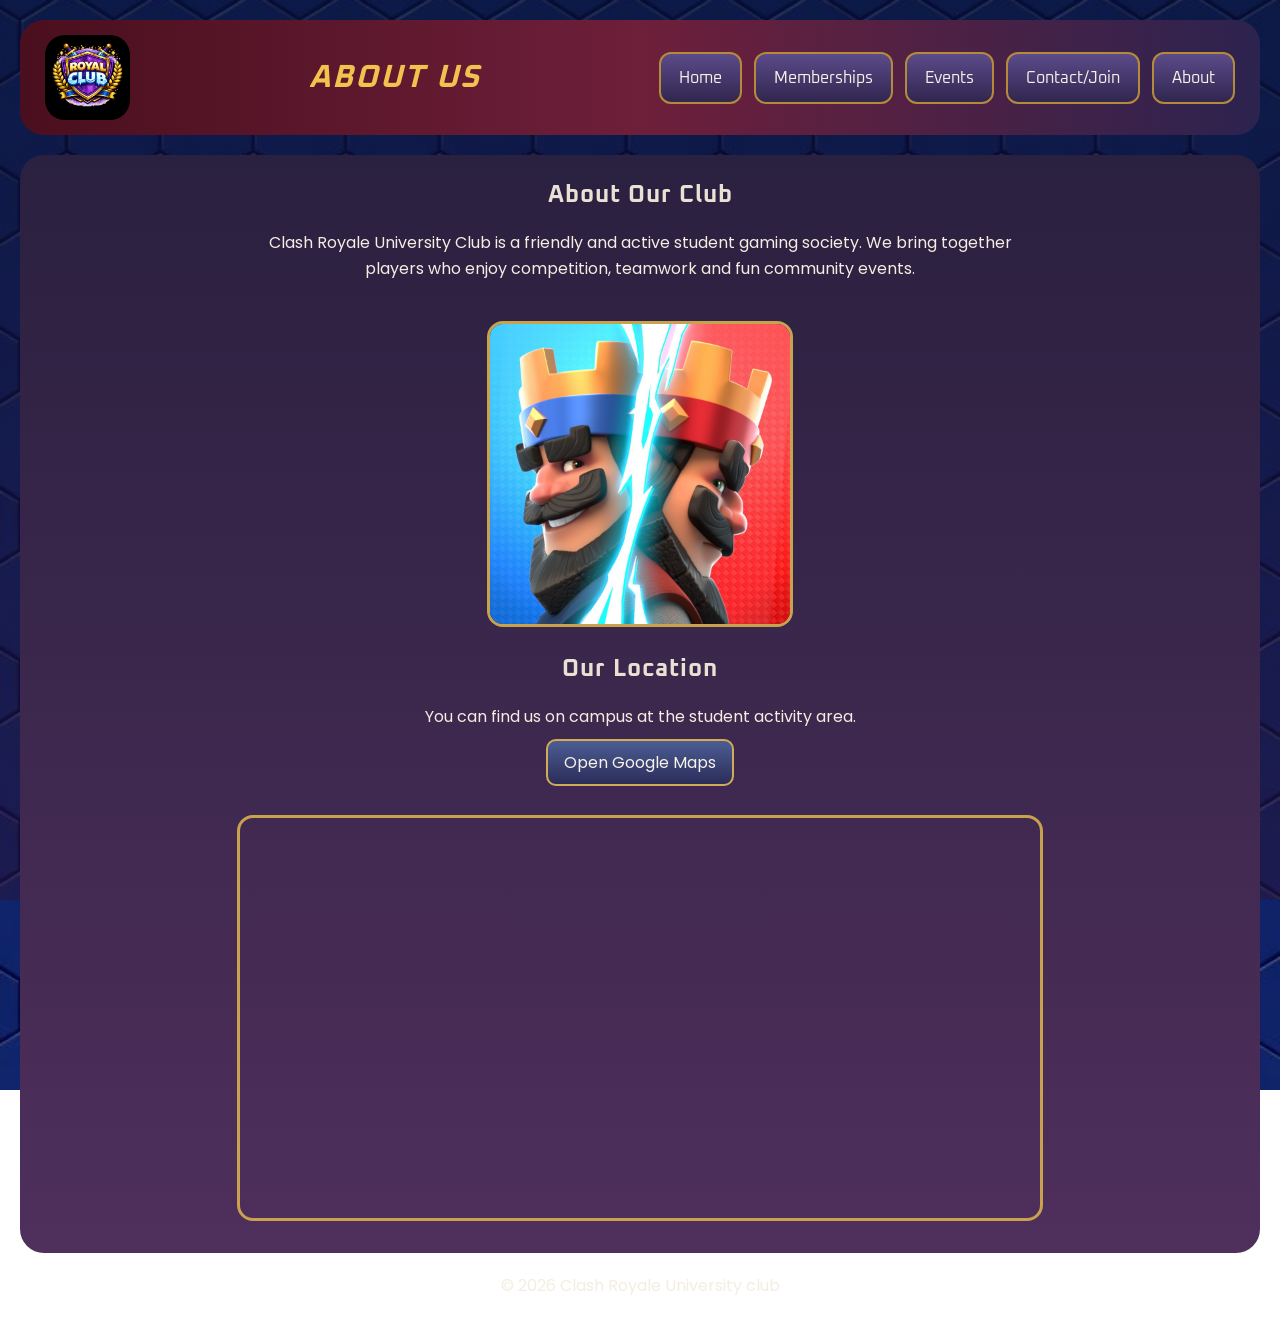
==== AboutUs.html @ 62acb9d7 "Add files via upload" ====
<!DOCTYPE html>
<html lang="en">
<head>
    <meta charset="UTF-8">
    <meta name="description" content="About Us page for Clash Royale University Club">
    <meta name="viewport" content="width=device-width, initial-scale=1.0">
    <title>About Us</title>

    <link rel="stylesheet" href="Styles/style.css">
    <link rel="preconnect" href="https://fonts.googleapis.com">
    <link rel="preconnect" href="https://fonts.gstatic.com" crossorigin>
    <link href="https://fonts.googleapis.com/css2?family=Oxanium:wght@500;700&family=Poppins:wght@400;500;600&display=swap" rel="stylesheet">
</head>
<body>

<header class="topbar">
    <img class="logo" src="Images/royal_club_logo.jpg" alt="Club logo">

    <h1>About Us</h1>

    <nav>
        <ul>
            <li><a href="index.html">Home</a></li>
            <li><a href="Memberships.html">Memberships</a></li>
            <li><a href="Events.html">Events</a></li>
            <li><a href="ContactInfo.html">Contact/Join</a></li>
            <li><a href="AboutUs.html">About</a></li>
        </ul>
    </nav>
</header>

<main class="about-page">
    <h2>About Our Club</h2>

    <p>
        Clash Royale University Club is a friendly and active student gaming society.
        We bring together players who enjoy competition, teamwork and fun community events.
    </p>

    <img class="about-image" src="Images/clash_royale_about.jpg" alt="Club image">

    <h2>Our Location</h2>

    <p>
        You can find us on campus at the student activity area.
    </p>

    <p class="map-link">
        <a href="https://www.google.com/maps" target="_blank">Open Google Maps</a>
    </p>

    <iframe
        class="club-map"
        src="https://www.google.com/maps/embed?pb=!1m18!1m12!1m3!1d2329.401403428231!2d-8.463897922906394!3d54.2791663045201!2m3!1f0!2f0!3f0!3m2!1i1024!2i768!4f13.1!3m3!1m2!1s0x485ee84ef3fb4b37%3A0xc76b5b21d985fb79!2sAtlantic%20Technological%20University%20Sligo!5e0!3m2!1sen!2sie!4v1773768294676!5m2!1sen!2sie"
        allowfullscreen=""
        loading="lazy">
    </iframe>
</main>

<footer>
    <p>&copy; 2026 Clash Royale University club</p>
</footer>

</body>
</html>
---- Styles/style.css ----
header {
    background: linear-gradient(to right, #4a0f1e, #6e1f3a, #2c234f);
    border-radius: 24px;
}

.topbar {
    display: flex;
    align-items: center;
    justify-content: space-between;
    padding: 15px 25px;
}

.logo {
    width: 85px;
    height: 85px;
    border-radius: 20px;
}

h1 {
    font-size: 2rem;
    text-transform: uppercase;
    letter-spacing: 2px;
    color: #f2c14e;
    font-style: italic;
    font-family: "Oxanium", sans-serif;
}

h1:hover {
    color: #ffe28a;
    transition: 0.5s;
}

nav ul {
    display: flex;
    gap: 12px;
    margin: 0;
    padding: 0;
    list-style: none;
}

nav ul li {
    background: linear-gradient(to bottom, #5b4b8a, #31264f);
    display: flex;
    align-items: center;
    justify-content: center;
    padding: 14px 18px;
    border: 2px solid #b58a3a;
    border-radius: 12px;
    transition: 0.3s;
}

nav ul li:hover {
    background: #f2c14e;
    transform: translateY(-2px);
}

nav ul li a {
    color: #f4f0e6;
    text-decoration: none;
    font-family: "Oxanium", sans-serif;
}

nav ul li:hover a {
    color: #1a1633;
}

body {
    background:
        linear-gradient(rgba(9, 18, 43, 0.55), rgba(44, 18, 51, 0.45)),
        url("../Images/hex_background.jpg");
    background-size: cover;
    background-repeat: no-repeat;
    background-position: center;
    background-attachment: fixed;
    font-family: "Poppins", sans-serif;
    color: #e8e1d4;
    margin: 0;
    padding: 20px;
}

h2, h3 {
    font-family: "Oxanium", sans-serif;
    letter-spacing: 1px;
}

main {
    background: linear-gradient(to bottom, #2c4f7d, #2d2348);
    border-radius: 24px;
    padding: 25px;
    margin-top: 20px;
    text-align: center;
}

h2 {
    text-align: center;
    margin-top: 0;
}

main p {
    max-width: 800px;
    margin: 20px auto;
    line-height: 1.6;
    color: #f1e7d2;
}

.main-buttons a {
    background: linear-gradient(to bottom, #d2a84c, #8c5b1f);
    display: inline-block;
    padding: 14px 18px;
    border: 2px solid #f3d17a;
    border-radius: 12px;
    text-decoration: none;
    margin: 0 10px;
    color: #20162f;
    font-weight: bold;
}

.main-buttons a:hover {
    background: linear-gradient(to bottom, #ffe08a, #c98d2f);
    color: #111111;
    transition: 0.3s;
}

.title-red {
    color: #d94a3a;
}

.title-blue {
    color: #8ecae6;
}

.events-section {
    background: linear-gradient(to bottom, #2a203f, #4f2f5c);
    border-radius: 24px;
    padding: 25px;
    margin-top: 20px;
    text-align: center;
}

.events-section h2 {
    text-align: left;
    color: #f2c14e;
    margin-bottom: 20px;
}

.event-card {
    background: linear-gradient(to bottom, #5a3a78, #2a1e3b);
    display: inline-block;
    width: 250px;
    margin: 10px;
    padding: 20px;
    border: 2px solid #c9a24d;
    border-radius: 16px;
    vertical-align: top;
    text-align: center;
}

.event-card h3 {
    color: #ffd166;
    margin-top: 0;
}

.event-card p {
    color: #f4ede1;
    margin: 10px 0 0 0;
}

.contact-section {
    background: linear-gradient(to bottom, rgba(25, 19, 40, 0.92), rgba(10, 12, 28, 0.92));
    border-radius: 24px;
    padding: 25px;
    margin-top: 20px;
    text-align: center;
}

.contact-section h2 {
    color: #f2c14e;
    margin-top: 0;
}

.contact-icons {
    margin-top: 15px;
}

.contact-icons a {
    display: inline-block;
    margin: 0 10px;
}

.contact-icons img {
    width: 40px;
    height: 40px;
    border-radius: 8px;
}

.contact-info {
    margin-top: 15px;
}

.contact-info a {
    background: linear-gradient(to bottom, #4c5d94, #2b2d59);
    color: #f8f3ea;
    text-decoration: none;
    padding: 10px 16px;
    border: 2px solid #d3ab55;
    border-radius: 10px;
}

.contact-info a:hover {
    background: #f2c14e;
    color: #1b1730;
    transition: 0.3s;
}

footer {
    text-align: center;
    margin-top: 20px;
    color: #f4ede1;
}
.form-page {
    background: linear-gradient(to bottom, #2c4f7d, #2d2348);
    border-radius: 24px;
    padding: 25px;
    margin-top: 20px;
    text-align: center;
}

.join-form {
    max-width: 600px;
    margin: 20px auto;
    text-align: left;
}

.join-form label {
    display: block;
    margin-top: 15px;
    margin-bottom: 5px;
    color: #f1e7d2;
    font-family: "Oxanium", sans-serif;
}

.join-form input[type="text"],
.join-form input[type="email"],
.join-form select,
.join-form textarea {
    width: 100%;
    padding: 12px;
    border: 2px solid #c9a24d;
    border-radius: 10px;
    background-color: #f4ede1;
    box-sizing: border-box;
    font-family: "Poppins", sans-serif;
}

.join-form input[type="submit"] {
    margin-top: 20px;
    background: linear-gradient(to bottom, #d2a84c, #8c5b1f);
    color: #20162f;
    border: 2px solid #f3d17a;
    padding: 12px 20px;
    border-radius: 12px;
    cursor: pointer;
    font-weight: bold;
}

.join-form input[type="submit"]:hover {
    background: linear-gradient(to bottom, #ffe08a, #c98d2f);
}

.about-page {
    background: linear-gradient(to bottom, #2a203f, #4f2f5c);
    border-radius: 24px;
    padding: 25px;
    margin-top: 20px;
    text-align: center;
}

.about-page p {
    color: #f4ede1;
    max-width: 800px;
    margin: 20px auto;
    line-height: 1.6;
}

.about-image {
    width: 300px;
    max-width: 100%;
    border-radius: 16px;
    margin: 20px 0;
    border: 3px solid #c9a24d;
}

.map-link a {
    background: linear-gradient(to bottom, #4c5d94, #2b2d59);
    color: #f8f3ea;
    text-decoration: none;
    padding: 10px 16px;
    border: 2px solid #d3ab55;
    border-radius: 10px;
}

.map-link a:hover {
    background: #f2c14e;
    color: #1b1730;
}

.club-map {
    width: 100%;
    max-width: 800px;
    height: 400px;
    border: 3px solid #c9a24d;
    border-radius: 16px;
    margin-top: 20px;
}
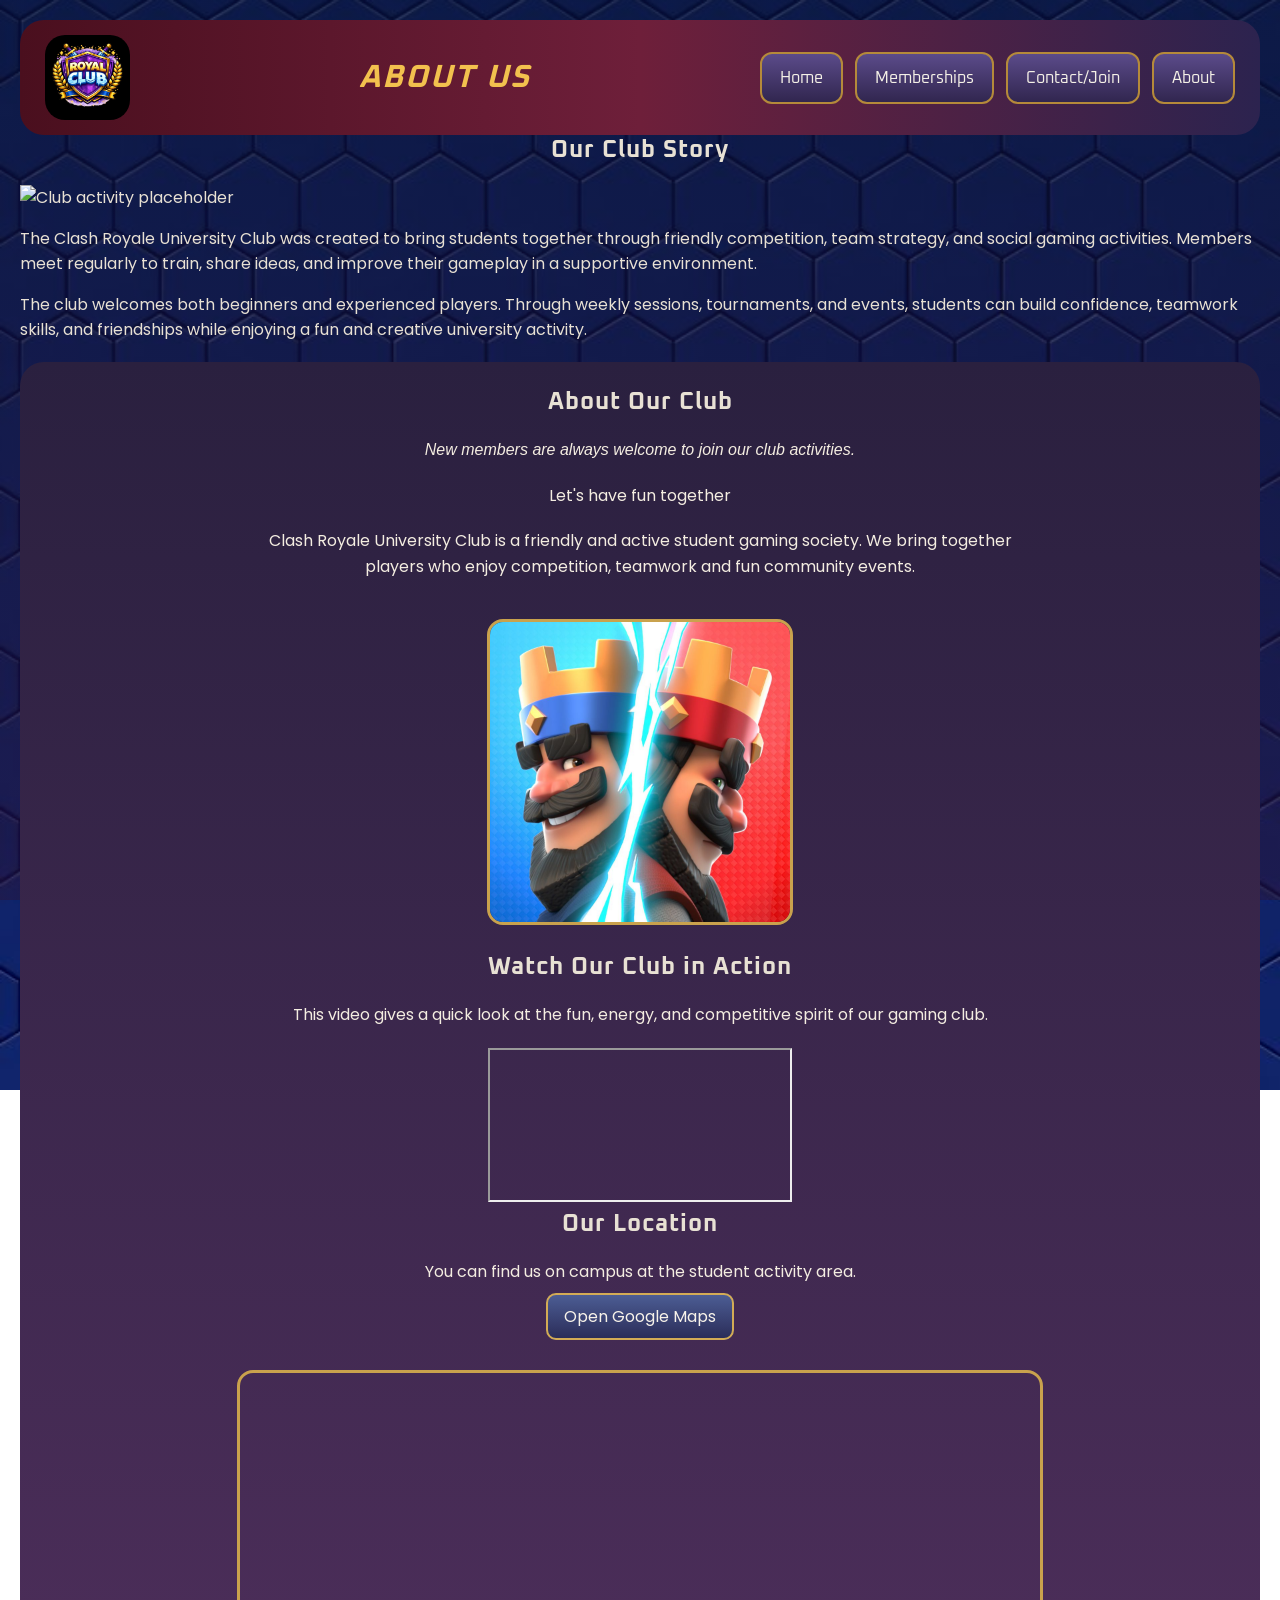
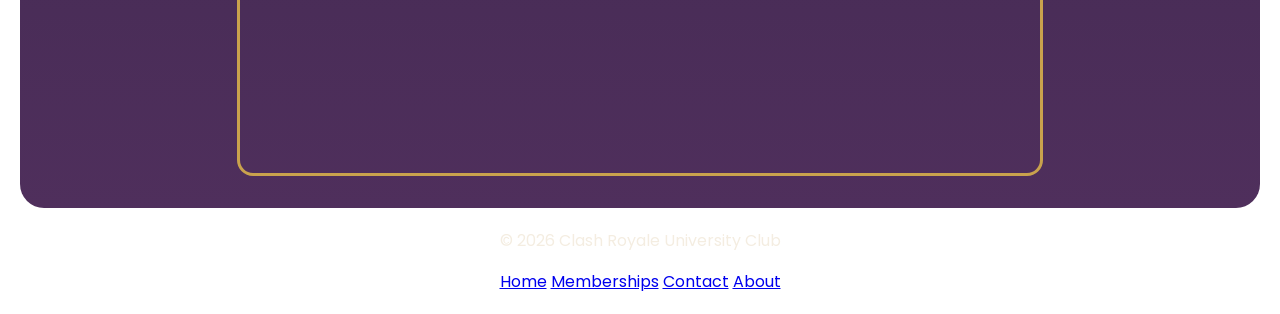
==== commit a44f2eac: "Add files via upload" ====
--- a/AboutUs.html
+++ b/AboutUs.html
@@ -3,13 +3,23 @@
 <head>
     <meta charset="UTF-8">
     <meta name="description" content="About Us page for Clash Royale University Club">
+    <meta name="keywords" content="about gaming club, Clash Royale club, university club, student society">
     <meta name="viewport" content="width=device-width, initial-scale=1.0">
     <title>About Us</title>
 
+    <link rel="icon" type="image/png" href="Images/royal_club_logo.jpg"> <!--favicon-->
     <link rel="stylesheet" href="Styles/style.css">
     <link rel="preconnect" href="https://fonts.googleapis.com">
     <link rel="preconnect" href="https://fonts.gstatic.com" crossorigin>
     <link href="https://fonts.googleapis.com/css2?family=Oxanium:wght@500;700&family=Poppins:wght@400;500;600&display=swap" rel="stylesheet">
+
+    <style>
+    .special-note {
+        color: #ffd166;
+        font-style: italic;
+        text-align: center;
+    }
+</style>
 </head>
 <body>
 
@@ -22,22 +32,64 @@
         <ul>
             <li><a href="index.html">Home</a></li>
             <li><a href="Memberships.html">Memberships</a></li>
-            <li><a href="Events.html">Events</a></li>
             <li><a href="ContactInfo.html">Contact/Join</a></li>
-            <li><a href="AboutUs.html">About</a></li>
+            <li><a href="AboutUs.html" class="active">About</a></li>
         </ul>
     </nav>
 </header>
 
+<section class="history-section">
+    <h2>Our Club Story</h2>
+
+    <img src="Images/smile.avif" alt="Club activity placeholder" class="float-image">
+
+    
+
+    <p>
+        The Clash Royale University Club was created to bring students together through friendly
+        competition, team strategy, and social gaming activities. Members meet regularly to train,
+        share ideas, and improve their gameplay in a supportive environment.
+    </p>
+
+    <p>
+        The club welcomes both beginners and experienced players. Through weekly sessions,
+        tournaments, and events, students can build confidence, teamwork skills, and friendships
+        while enjoying a fun and creative university activity.
+    </p>
+    </section>
+
 <main class="about-page">
+
+
+    
     <h2>About Our Club</h2>
+
+    <p class="special-note">New members are always welcome to join our club activities.</p>
+
+    <p style="text-align: center;">Let's have fun together</p>
 
     <p>
         Clash Royale University Club is a friendly and active student gaming society.
         We bring together players who enjoy competition, teamwork and fun community events.
     </p>
+    
 
     <img class="about-image" src="Images/clash_royale_about.jpg" alt="Club image">
+
+    <section class="video-section">
+    <h2>Watch Our Club in Action</h2>
+
+    <p>
+        This video gives a quick look at the fun, energy, and competitive spirit
+        of our gaming club.
+    </p>
+
+    <iframe
+        src="https://www.youtube.com/embed/i9VfiMDAyX8" 
+        title="Clash Royale Club Video"
+        allowfullscreen> 
+    </iframe>
+    </section>
 
     <h2>Our Location</h2>
 
@@ -49,6 +101,7 @@
         <a href="https://www.google.com/maps" target="_blank">Open Google Maps</a>
     </p>
 
+
     <iframe
         class="club-map"
         src="https://www.google.com/maps/embed?pb=!1m18!1m12!1m3!1d2329.401403428231!2d-8.463897922906394!3d54.2791663045201!2m3!1f0!2f0!3f0!3m2!1i1024!2i768!4f13.1!3m3!1m2!1s0x485ee84ef3fb4b37%3A0xc76b5b21d985fb79!2sAtlantic%20Technological%20University%20Sligo!5e0!3m2!1sen!2sie!4v1773768294676!5m2!1sen!2sie"
@@ -58,7 +111,14 @@
 </main>
 
 <footer>
-    <p>&copy; 2026 Clash Royale University club</p>
+    <p>&copy; 2026 Clash Royale University Club</p>
+
+    <nav class="footer-nav">
+        <a href="index.html">Home</a>
+        <a href="Memberships.html">Memberships</a>
+        <a href="ContactInfo.html">Contact</a>
+        <a href="AboutUs.html">About</a>
+    </nav>
 </footer>
 
 </body>
--- a/Styles/style.css
+++ b/Styles/style.css
@@ -18,7 +18,7 @@
 
 h1 {
     font-size: 2rem;
-    text-transform: uppercase;
+    text-transform: uppercase; 
     letter-spacing: 2px;
     color: #f2c14e;
     font-style: italic;
@@ -311,4 +311,4 @@
     border: 3px solid #c9a24d;
     border-radius: 16px;
     margin-top: 20px;
-}+}
